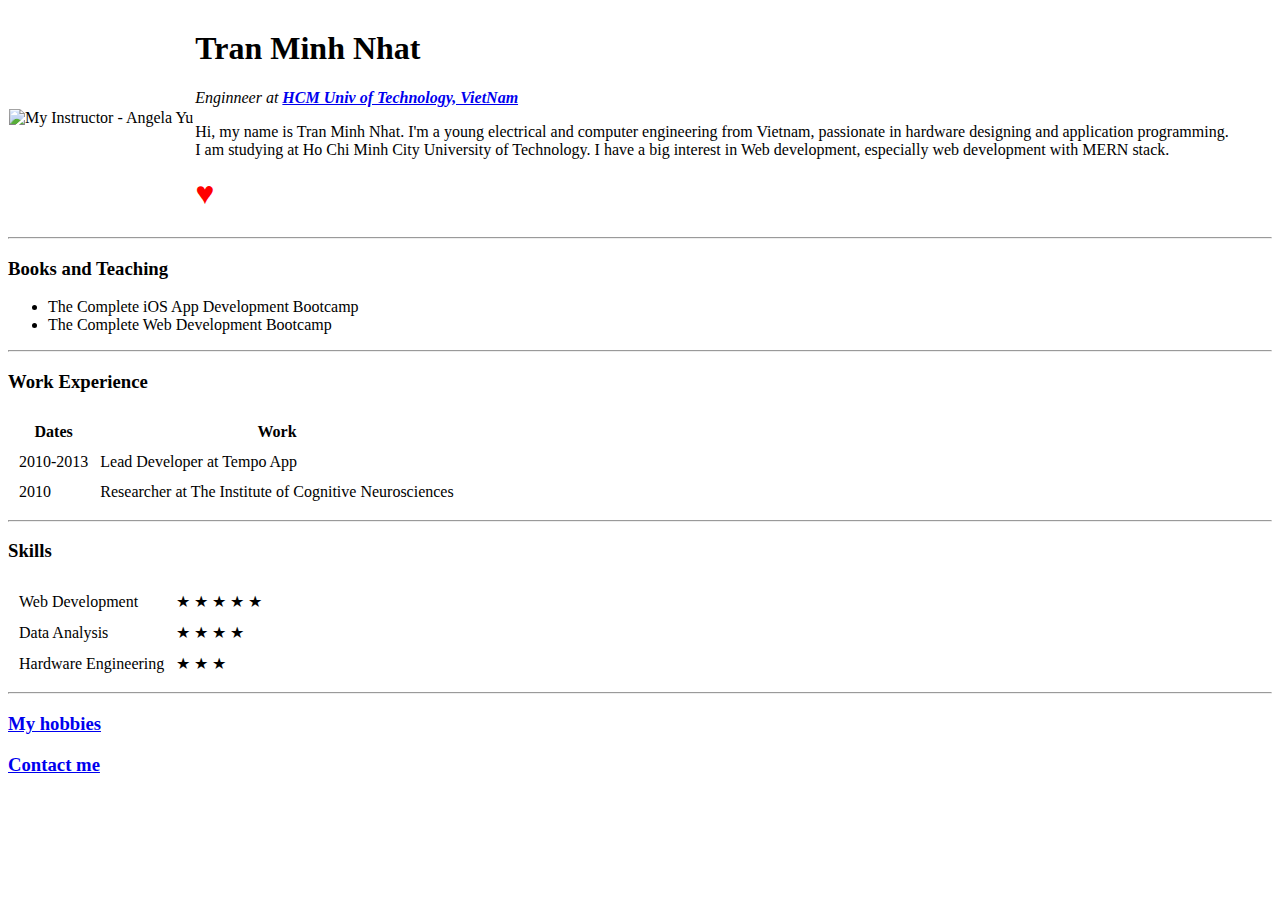
==== index.html @ e2e3d8cb "Add initial cv website files" ====
<!DOCTYPE html>
<html lang="en">
<head>
	<meta charset="UTF-8">
	<meta http-equiv="X-UA-Compatible" content="IE=edge">
	<meta name="viewport" content="width=device-width, initial-scale=1.0">
	<title>TMN's Personal Site☭</title>
</head>
<body>
	<table cellspacing="0">
		<tr>
			<td><img src="https://image.shutterstock.com/image-vector/real-estate-logo-260nw-1615688014.jpg" alt="My Instructor - Angela Yu"></td>
			<td><h1>Tran Minh Nhat</h1>
				<p><em>Enginneer at <strong><a href="https://www.hcmut.edu.vn/vi"> HCM Univ of Technology, VietNam</a></strong></em></p>
				<p>Hi, my name is Tran Minh Nhat. I'm a young electrical and computer engineering from Vietnam, 
					passionate in hardware designing and application programming. <br>
					I am studying at Ho Chi Minh City University of Technology. 
					I have a big interest in Web development, especially web development with MERN stack.
					<p><span style="font-size:200%;color:red;">&hearts;</span></p>
				</p>
			</td>
		</tr>
	</table>
	
	
	<hr>
	<h3>Books and Teaching</h3>
	<ul>
		<li>The Complete iOS App Development Bootcamp</li>
		<li>The Complete Web Development Bootcamp</li>
	</ul>
	<hr>
	<h3>Work Experience</h3>
	<table cellspacing="10">
		<thead>
			<tr>
				<th>Dates</th>
				<th>Work</th>
			</tr>
		</thead>
		<tbody>
			<tr>
				<td>2010-2013</td>
				<td>Lead Developer at Tempo App</td>
			</tr>
			<tr>
				<td>2010</td>
				<td>Researcher at The Institute of Cognitive Neurosciences</td>
			</tr>
		</tbody>
	</table>
	<hr>
	<h3>Skills</h3> 
	<table cellspacing="10">
		<tbody>
			<tr>
				<td>Web Development</td>
				<td>&#9733 &#9733 &#9733 &#9733 &#9733</td>
			</tr>
			<tr>
				<td>Data Analysis</td>
				<td>&#9733 &#9733 &#9733 &#9733</td>
			</tr>
			<tr>
				<td>Hardware Engineering</td>
				<td>&#9733 &#9733 &#9733</td>
			</tr>
		</tbody>
	</table>
	
	
	
	<hr>
	<h3><a href="hobbies.html">My hobbies</a></h3>
	
	<h3><a href="Contact.html">Contact me</a></h3>
</body>
</html>
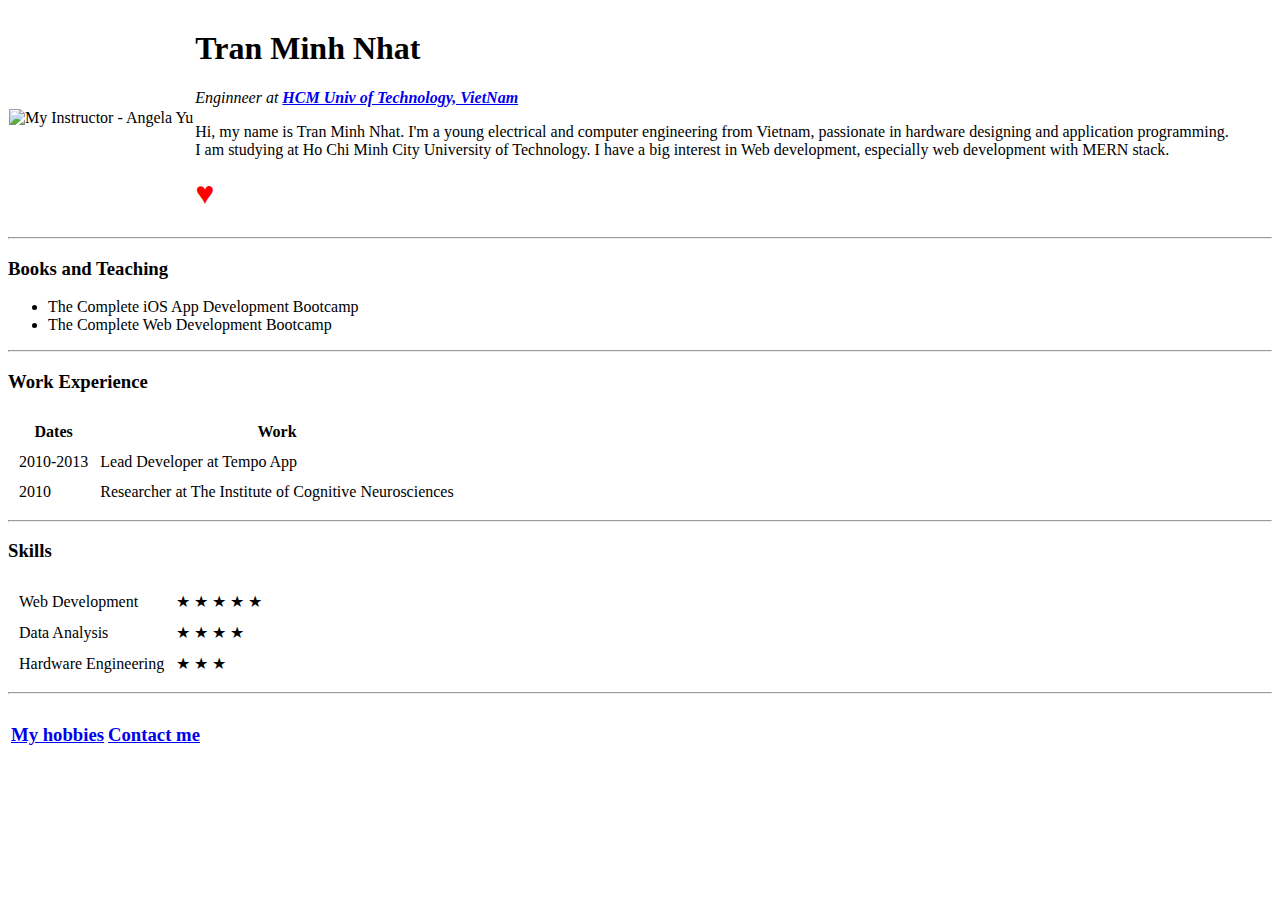
==== commit 4823962d: "Update index.html" ====
--- a/index.html
+++ b/index.html
@@ -71,8 +71,11 @@
 	
 	
 	<hr>
-	<h3><a href="hobbies.html">My hobbies</a></h3>
-	
-	<h3><a href="Contact.html">Contact me</a></h3>
+	<table>
+		<tr>
+			<td><h3><a href="hobbies.html">My hobbies</a></h3></td>
+			<td><h3><a href="Contact.html">Contact me</a></h3></td>
+		</tr>
+	</table>
 </body>
-</html>+</html>
